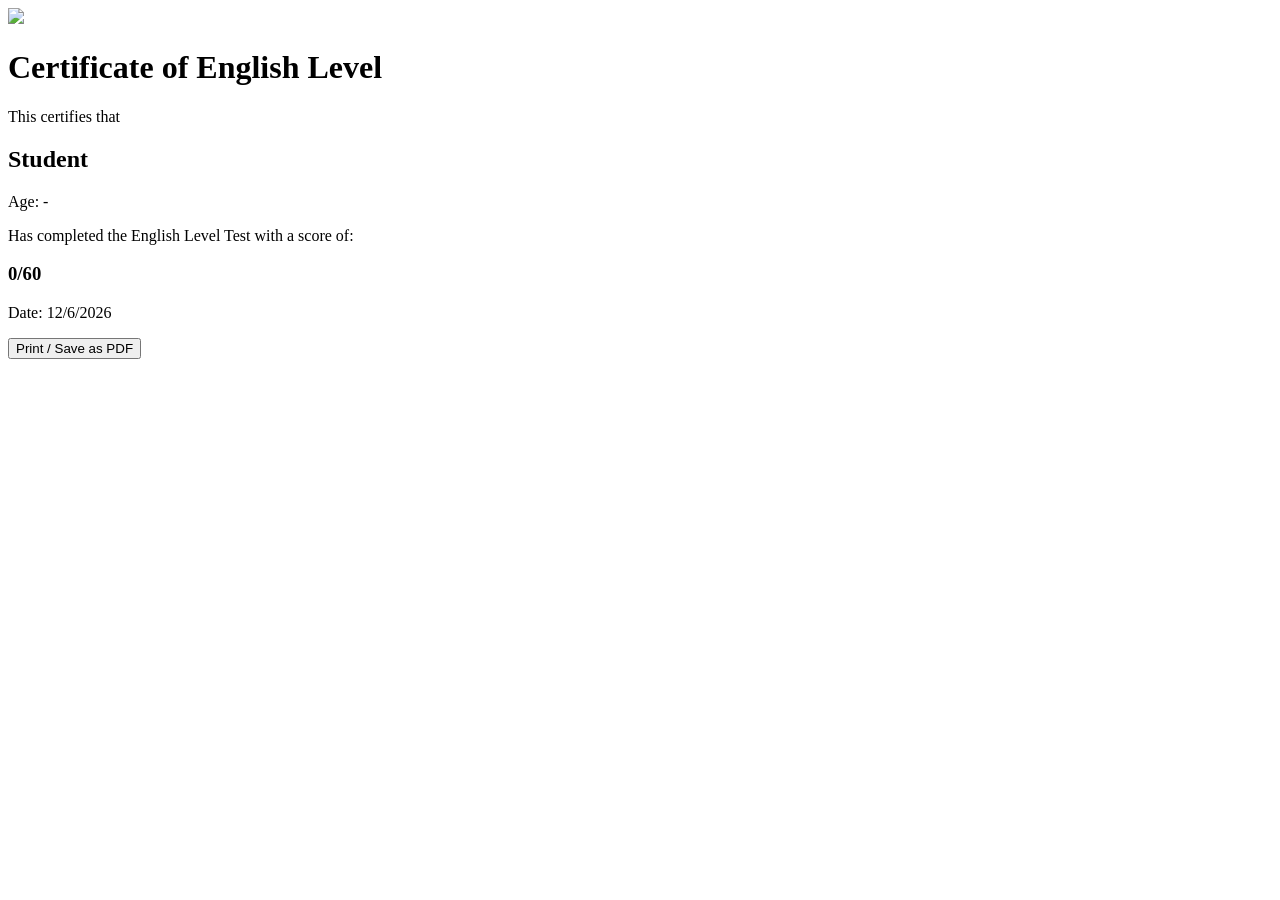
==== certificate.html @ c0089296 "Create certificate.html" ====
<!DOCTYPE html>
<html lang="en">
<head>
  <meta charset="UTF-8">
  <title>Certificate</title>
  <link rel="stylesheet" href="style.css">
</head>
<body class="certificate-body">

  <div class="cert-box">
    <img src="assets/logo.png" class="cert-logo">

    <h1>Certificate of English Level</h1>

    <p>This certifies that</p>
    <h2 id="certName"></h2>

    <p>Age: <span id="certAge"></span></p>
    <p>Has completed the English Level Test with a score of:</p>

    <h3 id="certScore"></h3>
    <h3 id="certLevel"></h3>

    <p>Date: <span id="date"></span></p>

    <button onclick="window.print()">Print / Save as PDF</button>
  </div>

  <script>
    document.getElementById("certName").innerText = localStorage.getItem("username") || "Student";
    document.getElementById("certAge").innerText = localStorage.getItem("age") || "-";
    document.getElementById("certScore").innerText = (localStorage.getItem("score") || 0) + "/60";
    document.getElementById("certLevel").innerText = localStorage.getItem("level") || "";
    document.getElementById("date").innerText = new Date().toLocaleDateString();
  </script>

</body>
</html>
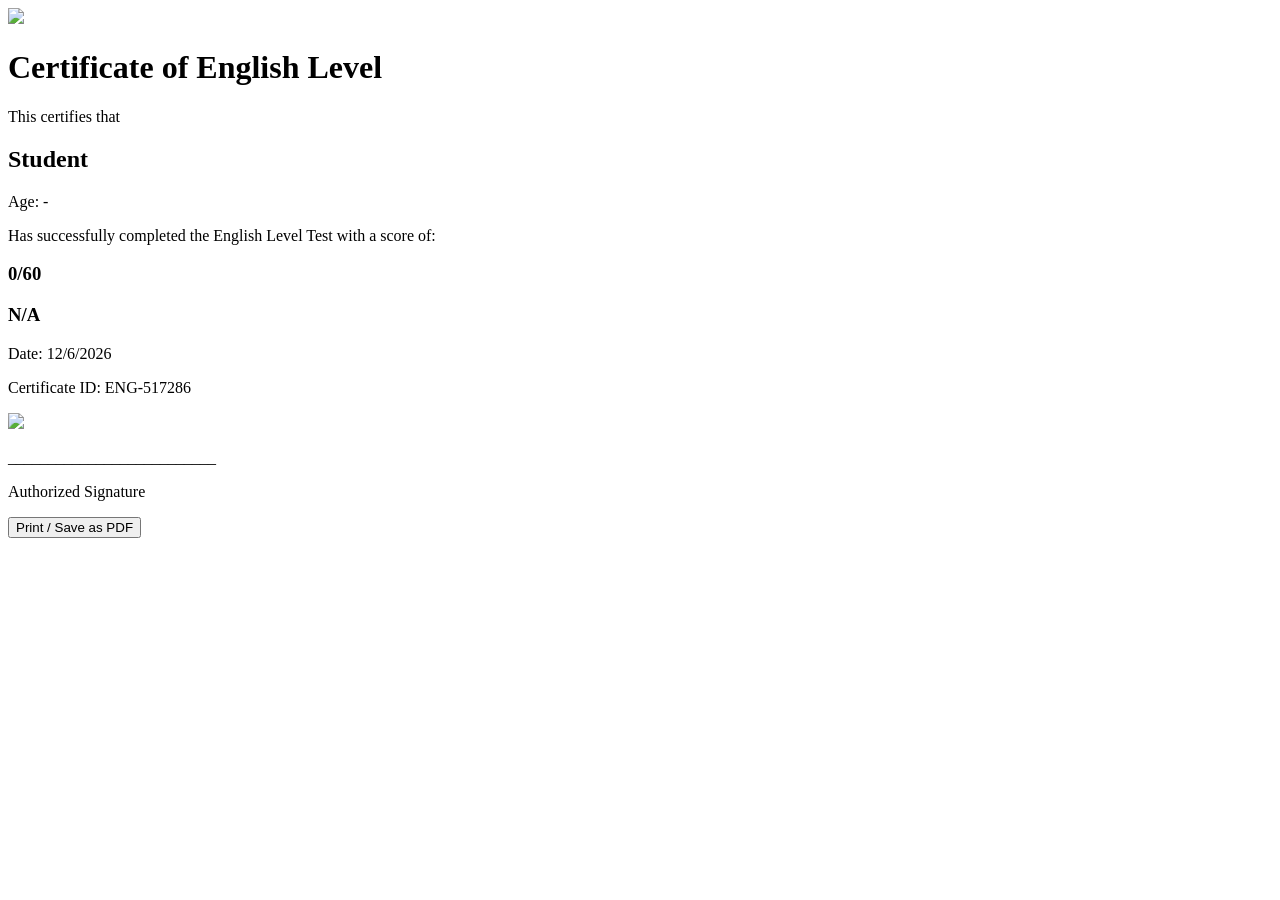
==== commit c95e2cea: "Update certificate.html" ====
--- a/certificate.html
+++ b/certificate.html
@@ -8,30 +8,65 @@
 <body class="certificate-body">
 
   <div class="cert-box">
-    <img src="assets/logo.png" class="cert-logo">
 
-    <h1>Certificate of English Level</h1>
+    <!-- إطار ذهبي -->
+    <div class="cert-border">
 
-    <p>This certifies that</p>
-    <h2 id="certName"></h2>
+      <!-- ختم -->
+      <img src="assets/logo.png" class="cert-seal">
 
-    <p>Age: <span id="certAge"></span></p>
-    <p>Has completed the English Level Test with a score of:</p>
+      <h1>Certificate of English Level</h1>
 
-    <h3 id="certScore"></h3>
-    <h3 id="certLevel"></h3>
+      <p class="cert-sub">This certifies that</p>
 
-    <p>Date: <span id="date"></span></p>
+      <h2 id="certName"></h2>
 
-    <button onclick="window.print()">Print / Save as PDF</button>
+      <p class="cert-sub">Age: <span id="certAge"></span></p>
+
+      <p class="cert-sub">Has successfully completed the English Level Test with a score of:</p>
+
+      <h3 id="certScore"></h3>
+      <h3 id="certLevel"></h3>
+
+      <p class="cert-sub">Date: <span id="date"></span></p>
+
+      <p class="cert-sub">Certificate ID: <span id="certID"></span></p>
+
+      <!-- QR Code -->
+      <div class="qr-box">
+        <img id="qrImage" src="">
+      </div>
+
+      <!-- توقيع -->
+      <div class="signature-box">
+        <p>__________________________</p>
+        <p class="sig-text">Authorized Signature</p>
+      </div>
+
+      <button onclick="window.print()">Print / Save as PDF</button>
+
+    </div>
   </div>
 
   <script>
-    document.getElementById("certName").innerText = localStorage.getItem("username") || "Student";
-    document.getElementById("certAge").innerText = localStorage.getItem("age") || "-";
-    document.getElementById("certScore").innerText = (localStorage.getItem("score") || 0) + "/60";
-    document.getElementById("certLevel").innerText = localStorage.getItem("level") || "";
+    const name = localStorage.getItem("username") || "Student";
+    const age = localStorage.getItem("age") || "-";
+    const score = localStorage.getItem("score") || "0";
+    const level = localStorage.getItem("level") || "N/A";
+
+    document.getElementById("certName").innerText = name;
+    document.getElementById("certAge").innerText = age;
+    document.getElementById("certScore").innerText = score + "/60";
+    document.getElementById("certLevel").innerText = level;
     document.getElementById("date").innerText = new Date().toLocaleDateString();
+
+    // رقم شهادة فريد
+    const certID = "ENG-" + Math.floor(Math.random() * 999999);
+    document.getElementById("certID").innerText = certID;
+
+    // QR Code
+    const qrURL = `https://api.qrserver.com/v1/create-qr-code/?size=150x150&data=${certID}`;
+    document.getElementById("qrImage").src = qrURL;
   </script>
 
 </body>
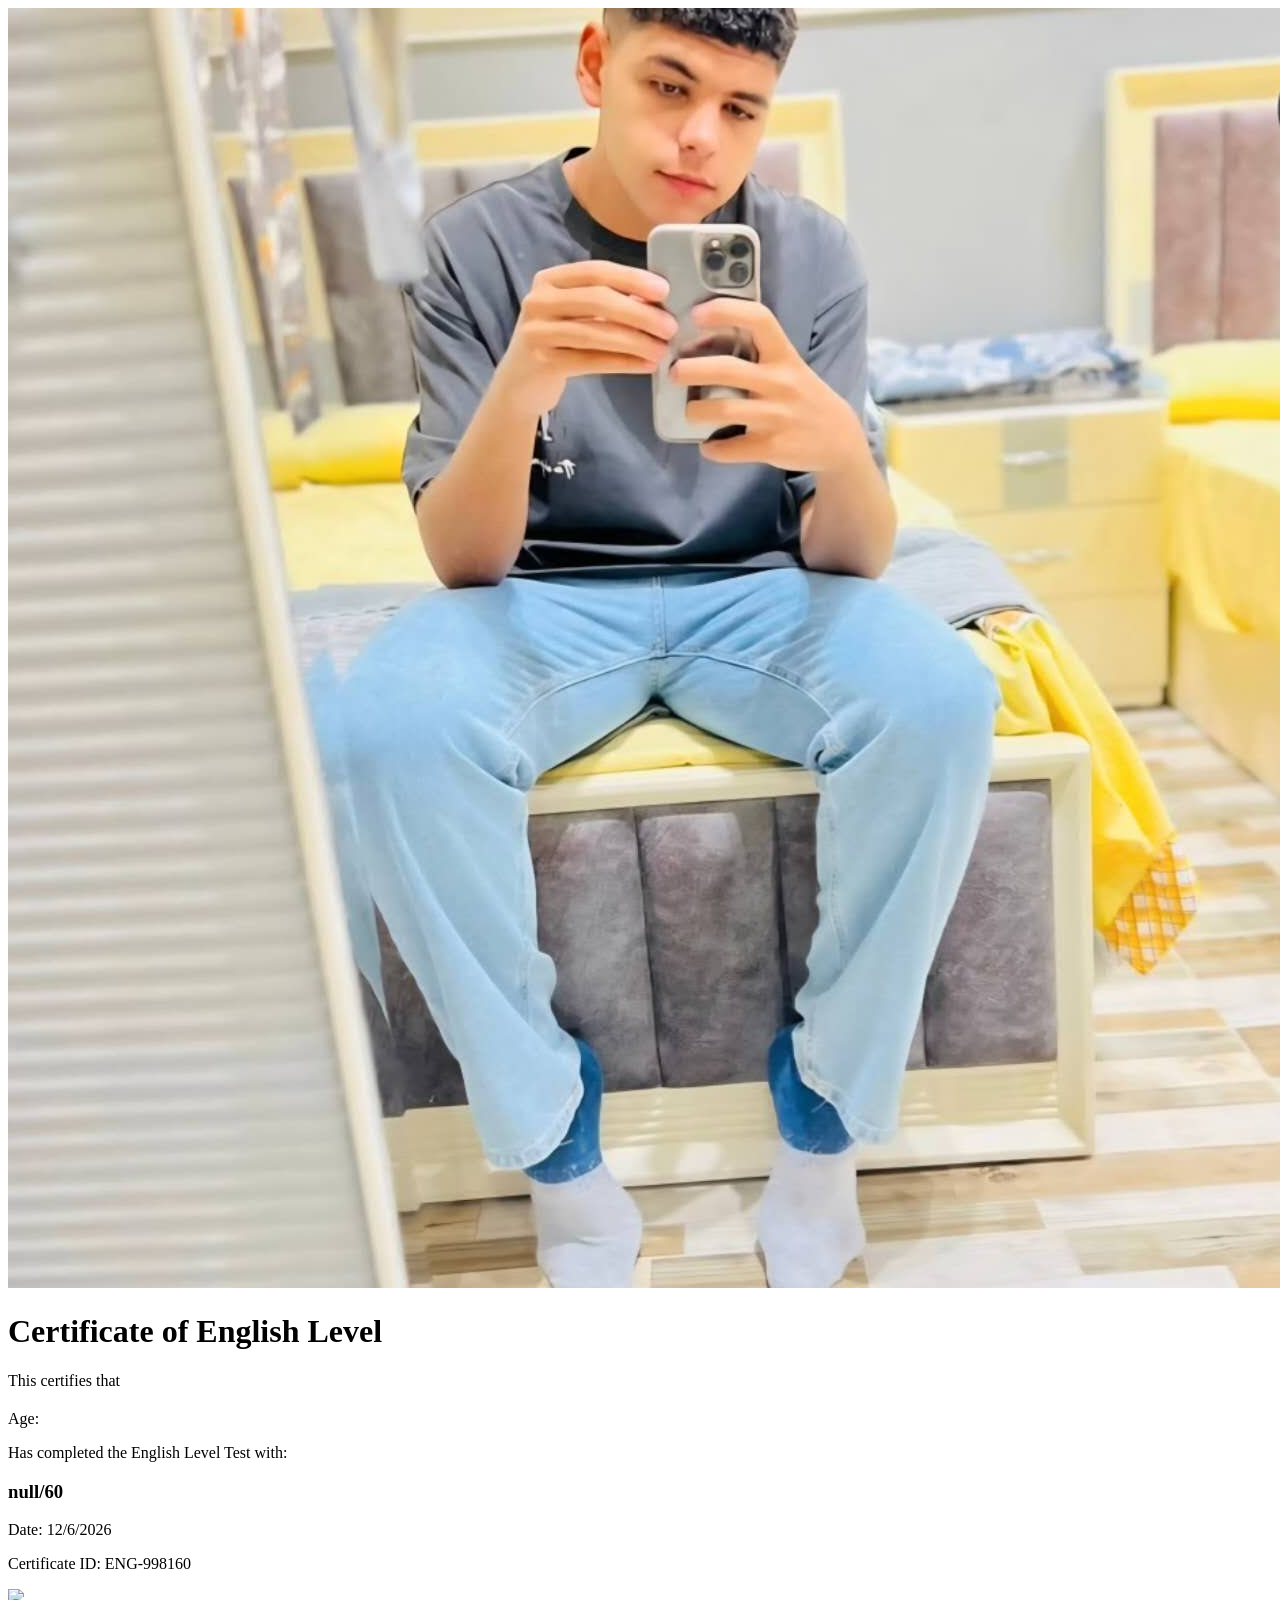
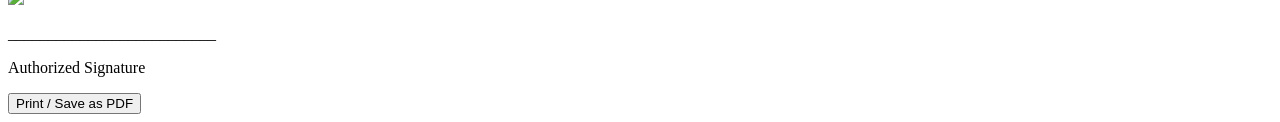
==== commit 7289735f: "Update certificate.html" ====
--- a/certificate.html
+++ b/certificate.html
@@ -8,12 +8,9 @@
 <body class="certificate-body">
 
   <div class="cert-box">
-
-    <!-- إطار ذهبي -->
     <div class="cert-border">
 
-      <!-- ختم -->
-      <img src="assets/logo.png" class="cert-seal">
+      <img src="logo.png" class="cert-seal">
 
       <h1>Certificate of English Level</h1>
 
@@ -23,21 +20,18 @@
 
       <p class="cert-sub">Age: <span id="certAge"></span></p>
 
-      <p class="cert-sub">Has successfully completed the English Level Test with a score of:</p>
+      <p class="cert-sub">Has completed the English Level Test with:</p>
 
       <h3 id="certScore"></h3>
-      <h3 id="certLevel"></h3>
 
       <p class="cert-sub">Date: <span id="date"></span></p>
 
       <p class="cert-sub">Certificate ID: <span id="certID"></span></p>
 
-      <!-- QR Code -->
       <div class="qr-box">
-        <img id="qrImage" src="">
+        <img id="qrImage">
       </div>
 
-      <!-- توقيع -->
       <div class="signature-box">
         <p>__________________________</p>
         <p class="sig-text">Authorized Signature</p>
@@ -49,24 +43,20 @@
   </div>
 
   <script>
-    const name = localStorage.getItem("username") || "Student";
-    const age = localStorage.getItem("age") || "-";
-    const score = localStorage.getItem("score") || "0";
-    const level = localStorage.getItem("level") || "N/A";
+    const name = localStorage.getItem("username");
+    const age = localStorage.getItem("age");
+    const score = localStorage.getItem("score");
 
     document.getElementById("certName").innerText = name;
     document.getElementById("certAge").innerText = age;
     document.getElementById("certScore").innerText = score + "/60";
-    document.getElementById("certLevel").innerText = level;
     document.getElementById("date").innerText = new Date().toLocaleDateString();
 
-    // رقم شهادة فريد
     const certID = "ENG-" + Math.floor(Math.random() * 999999);
     document.getElementById("certID").innerText = certID;
 
-    // QR Code
-    const qrURL = `https://api.qrserver.com/v1/create-qr-code/?size=150x150&data=${certID}`;
-    document.getElementById("qrImage").src = qrURL;
+    document.getElementById("qrImage").src =
+      `https://api.qrserver.com/v1/create-qr-code/?size=150x150&data=${certID}`;
   </script>
 
 </body>
